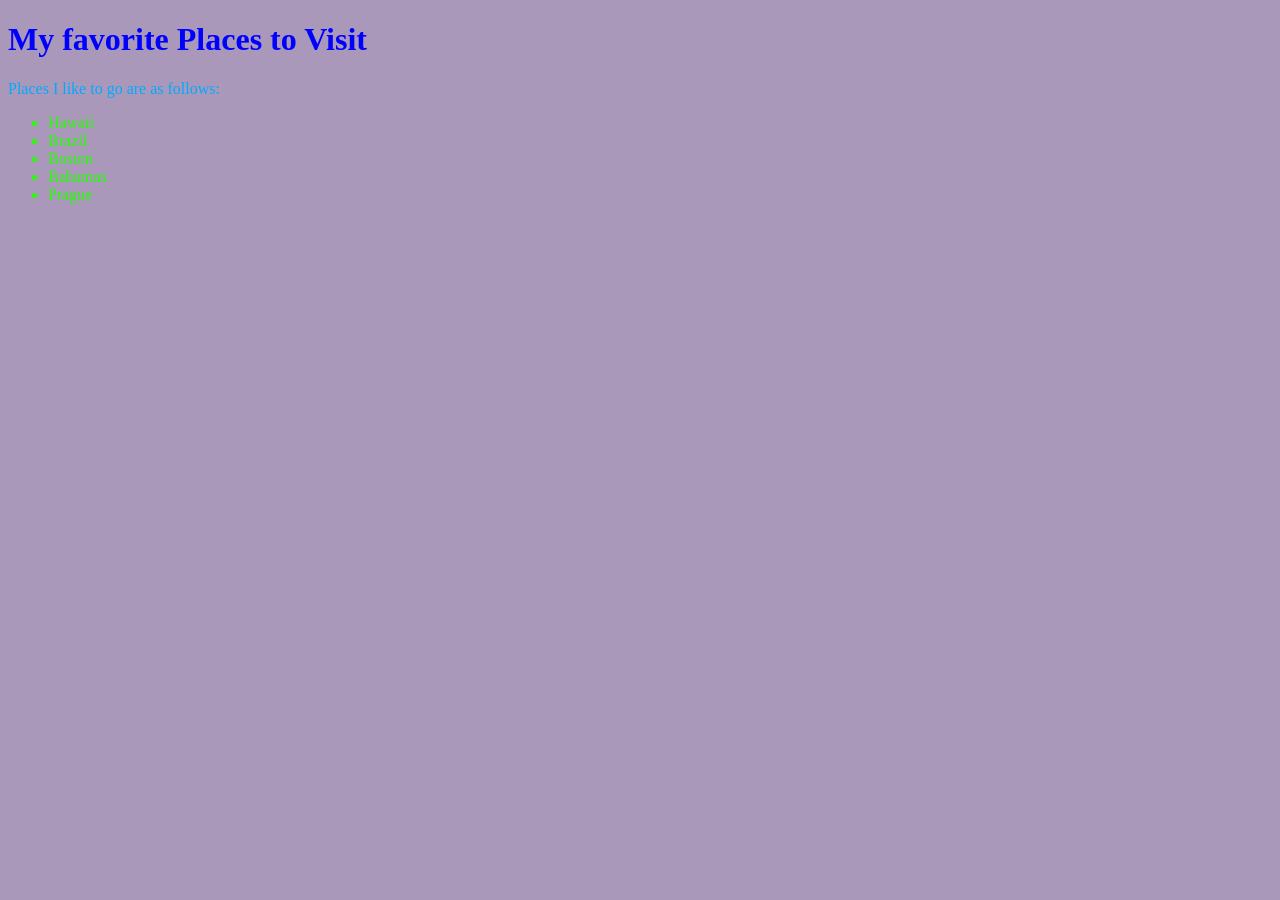
==== favorite-places.html @ 280af3c5 "Create new favorite-places.html" ====
<!DOCTYPE html>
<html>
  <head>
    <meta charset="utf-8">
    <title>My favorite places</title>
    <style>
    body{
      background-color: #aa98bb;
    }
    h1{
      color: #0000ff;
    }
    p{
      color: #00aaff;
    }
    li{
      color: #22ff00;
    }
    </style>
  </head>
  <body>
    <h1>My favorite Places to Visit</h1>
    <p>Places I like to go are as follows:</p>

    <ul>
      <li>Hawaii</li>
      <li>Brazil</li>
      <li>Boston</li>
      <li>Bahamas</li>
      <li>Prague</li>
    </ul>

  </body>
</html>
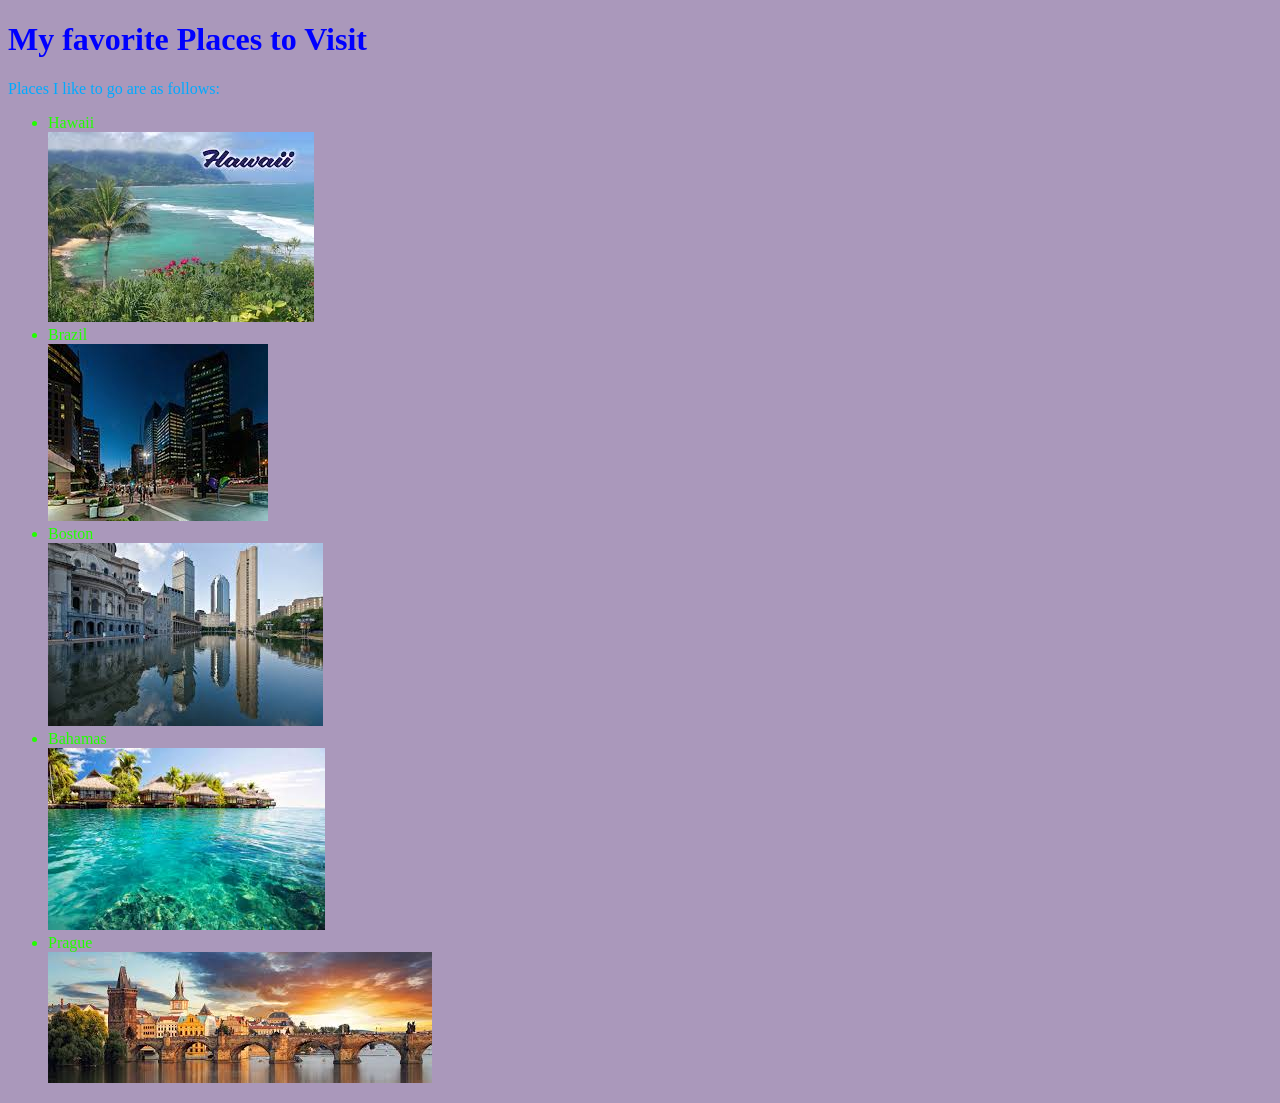
==== commit 50672944: "Add images to favorite places html file" ====
--- a/favorite-places.html
+++ b/favorite-places.html
@@ -23,11 +23,11 @@
     <p>Places I like to go are as follows:</p>
 
     <ul>
-      <li>Hawaii</li>
-      <li>Brazil</li>
-      <li>Boston</li>
-      <li>Bahamas</li>
-      <li>Prague</li>
+      <li>Hawaii</li><img src="img/hawaii.jpeg" alt="Picture of Hawaii">
+      <li>Brazil</li><img src="img/Brazil.jpeg" alt="Picture of Brazil">
+      <li>Boston</li><img src="img/Boston.jpeg" alt="Picture of Boston">
+      <li>Bahamas</li><img src="img/Bahamas.jpeg" alt="Picture of Bahamas">
+      <li>Prague</li><img src="img/prague.jpeg" alt="Picture of Prague">
     </ul>
 
   </body>
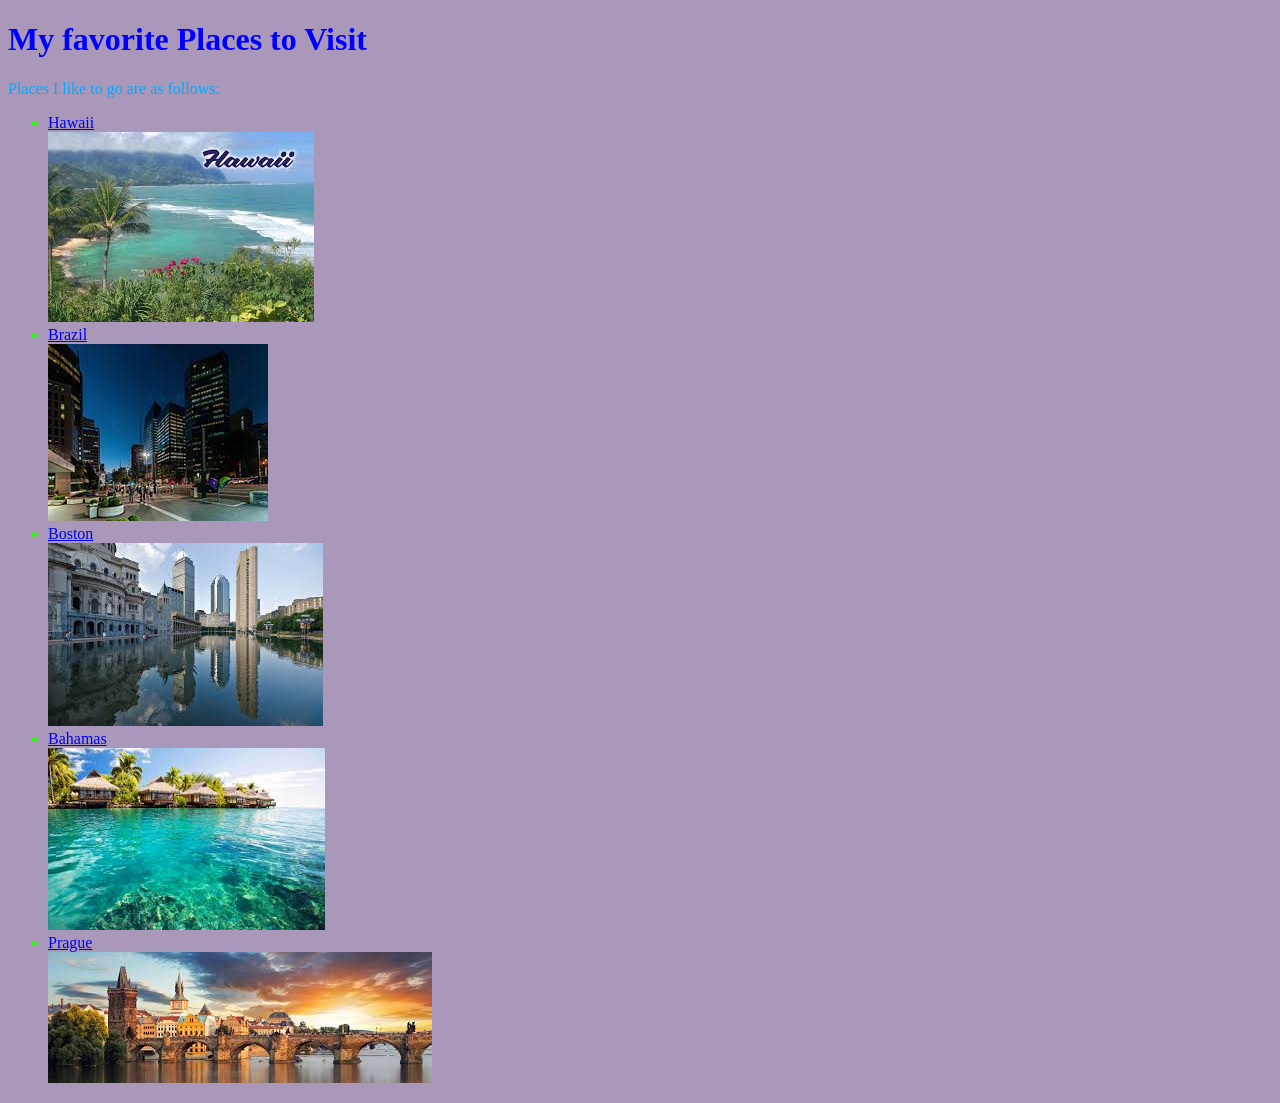
==== commit 640339ed: "Add links for favorite places" ====
--- a/favorite-places.html
+++ b/favorite-places.html
@@ -23,12 +23,14 @@
     <p>Places I like to go are as follows:</p>
 
     <ul>
-      <li>Hawaii</li><img src="img/hawaii.jpeg" alt="Picture of Hawaii">
-      <li>Brazil</li><img src="img/Brazil.jpeg" alt="Picture of Brazil">
-      <li>Boston</li><img src="img/Boston.jpeg" alt="Picture of Boston">
-      <li>Bahamas</li><img src="img/Bahamas.jpeg" alt="Picture of Bahamas">
-      <li>Prague</li><img src="img/prague.jpeg" alt="Picture of Prague">
+      <li><a href="https://www.getawaytoday.com/destination/hawaii">Hawaii</a></li><img src="img/hawaii.jpeg" alt="Picture of Hawaii">
+      <li><a href="https://www.lonelyplanet.com/brazil">Brazil</a></li><img src="img/Brazil.jpeg" alt="Picture of Brazil">
+      <li><a href="https://www.bostonusa.com/">Boston</a></li><img src="img/Boston.jpeg" alt="Picture of Boston">
+      <li><a href="https://www.bahamas.com/">Bahamas</a></li><img src="img/Bahamas.jpeg" alt="Picture of Bahamas">
+      <li><a href="https://www.lonelyplanet.com/czech-republic/prague">Prague</a></li><img src="img/prague.jpeg" alt="Picture of Prague">
     </ul>
+
+
 
   </body>
 </html>
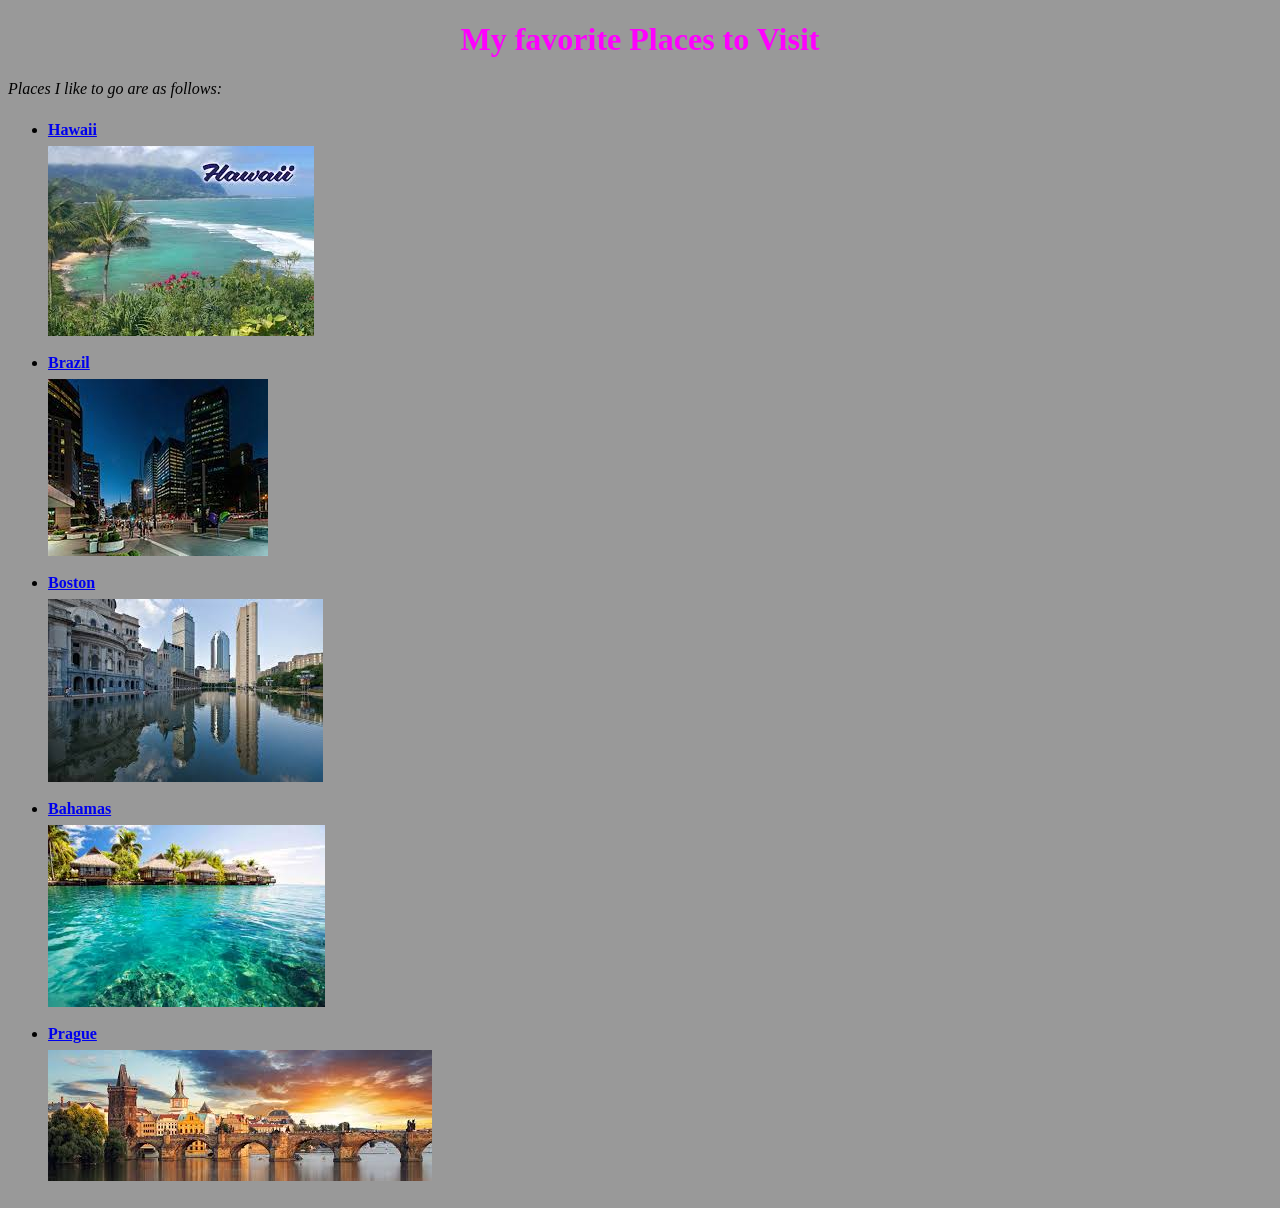
==== commit 6224fe0d: "Delete fav_places.css and styles.css; created master.css; modified favorite_places.html and my-first" ====
--- a/favorite-places.html
+++ b/favorite-places.html
@@ -3,23 +3,11 @@
   <head>
     <meta charset="utf-8">
     <title>My favorite places</title>
-    <style>
-    body{
-      background-color: #aa98bb;
-    }
-    h1{
-      color: #0000ff;
-    }
-    p{
-      color: #00aaff;
-    }
-    li{
-      color: #22ff00;
-    }
-    </style>
+    <link href="css/master.css" rel="stylesheet" type="text/css">
+
   </head>
   <body>
-    <h1>My favorite Places to Visit</h1>
+    <h1><strong>My favorite Places to Visit</strong></h1>
     <p>Places I like to go are as follows:</p>
 
     <ul>
--- a/css/master.css
+++ b/css/master.css
@@ -0,0 +1,20 @@
+body{
+  background-color: #999999;
+}
+h1{
+  color: #ff00ff;
+  text-align: center;
+}
+h2{
+  color: #00ff11;
+  font-style: italic;
+}
+p{
+  font-style: oblique;
+}
+ul{
+  font-family: fantasy;
+  font-weight: bold;
+  font-size: 12pt;
+  line-height: 2em;
+}
